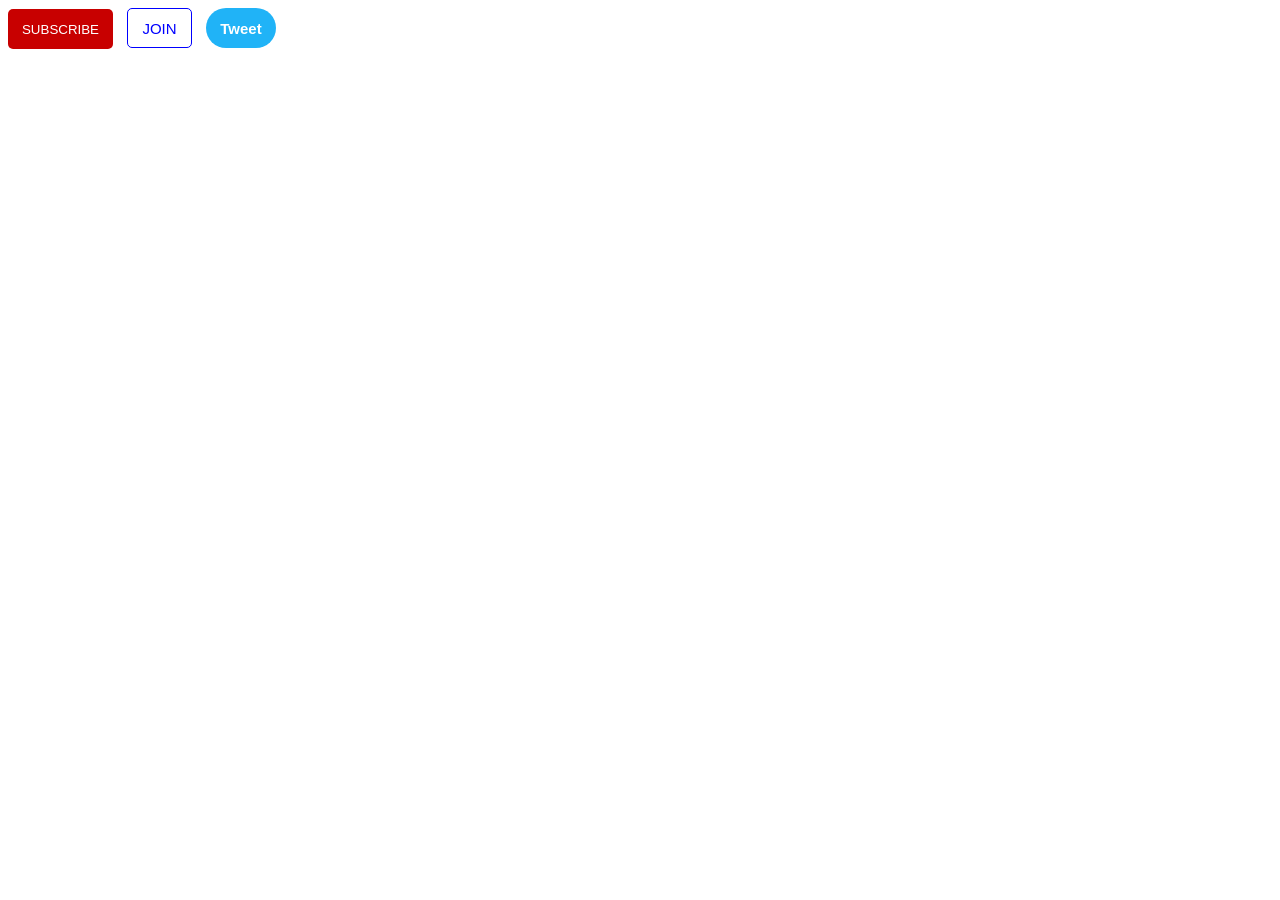
==== YTCloneFocusDevLearningBasic/buttons.html @ 2c28cf11 "buttons" ====
<!doctype html>
<html lang="en">
  <head>
    <meta charset="UTF-8" />
    <meta name="viewport" content="width=device-width, initial-scale=1.0" />
    <title>CSS practice</title>
    <style>
      .subscribe-button {
        background-color: rgb(200, 0, 0);
        color: white;
        border: none;
        height: 40px;
        width: 105px;
        border-radius: 5px;
        cursor: pointer;
        margin-right: 10px;
      }
      .join-button {
        background-color: rgb(255, 255, 255);
        color: blue;
        border-color: blue;
        height: 40px;
        width: 65px;
        border-radius: 5px;
        cursor: pointer;
        font-size: 15px;
        border-style: solid;
        border-width: 1px;
        margin-right: 10px;
      }
      .join-button:hover {
        background-color: rgb(53, 104, 224);
        color: white;
        font-size: 18px;
      }
      .tweet-button {
        background-color: rgb(32, 179, 247);
        color: rgb(255, 255, 255);
        border: none;
        height: 40px;
        width: 70px;
        border-radius: 32px;
        cursor: pointer;
        font-size: 15px;
        font-weight: bold;
      }
    </style>
  </head>
  <body>
    <button class="subscribe-button">SUBSCRIBE</button>
    <button class="join-button">JOIN</button>
    <button class="tweet-button">Tweet</button>
  </body>
</html>
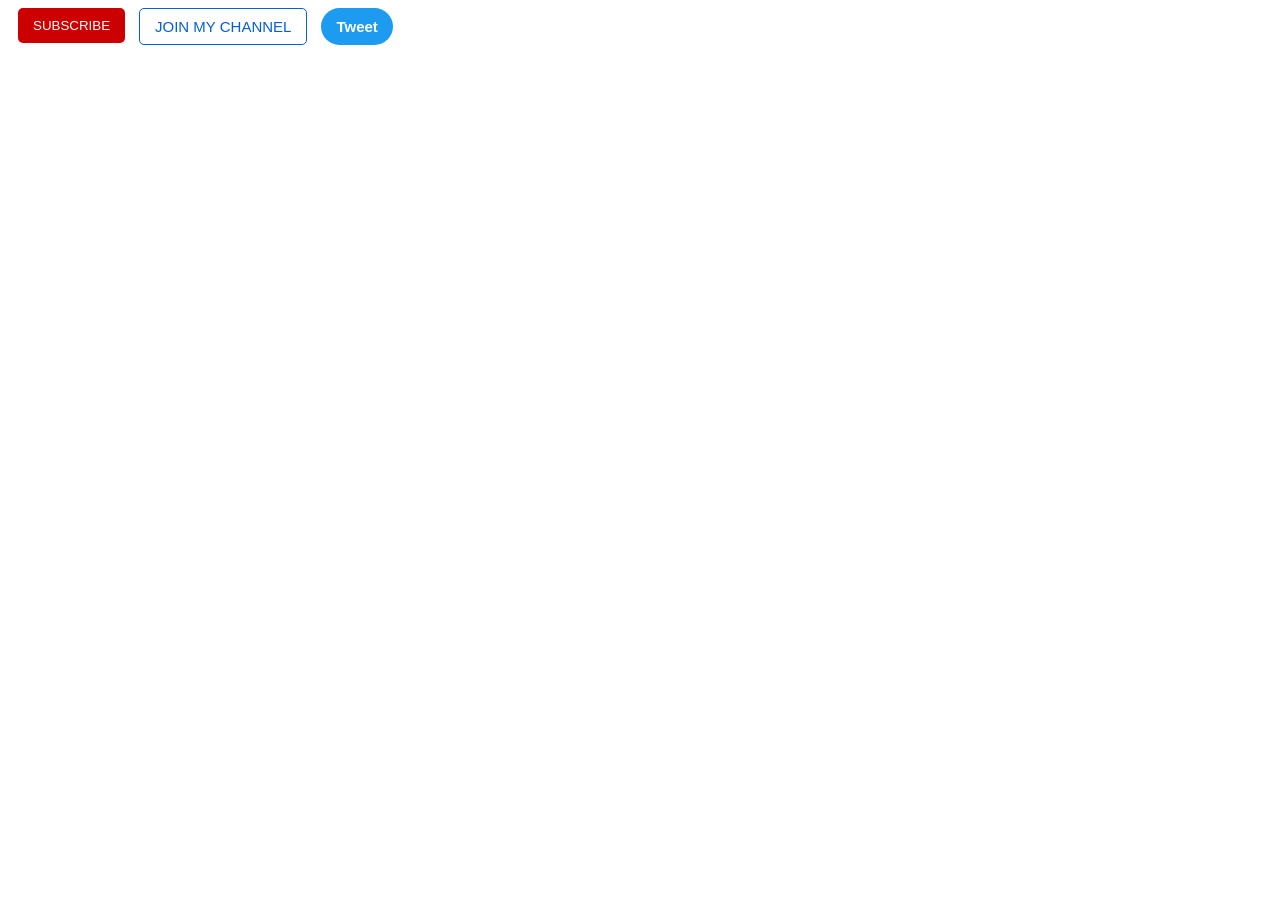
==== commit 8cd1718b: "CSS box" ====
--- a/YTCloneFocusDevLearningBasic/buttons.html
+++ b/YTCloneFocusDevLearningBasic/buttons.html
@@ -6,49 +6,79 @@
     <title>CSS practice</title>
     <style>
       .subscribe-button {
-        background-color: rgb(200, 0, 0);
+        background-color: rgb(204, 0, 0);
         color: white;
         border: none;
-        height: 40px;
-        width: 105px;
+        padding-top: 10px;
+        padding-right: 15px;
+        padding-left: 15px;
+        padding-bottom: 10px;
         border-radius: 5px;
         cursor: pointer;
         margin-right: 10px;
+        margin-left: 10px;
+        transition: opacity 0.15s;
+        vertical-align: top;
+      }
+      .subscribe-button:hover {
+        opacity: 0.75;
+      }
+
+      .subscribe-button:active {
+        opacity: 0.5;
       }
       .join-button {
         background-color: rgb(255, 255, 255);
-        color: blue;
-        border-color: blue;
-        height: 40px;
-        width: 65px;
+        color: rgb(6, 95, 212);
+        border-color: rgb(6, 95, 212);
+        padding-top: 9px;
+        padding-bottom: 9px;
+        padding-left: 15px;
+        padding-right: 15px;
         border-radius: 5px;
         cursor: pointer;
         font-size: 15px;
         border-style: solid;
         border-width: 1px;
         margin-right: 10px;
+        transition:
+          background-color 0.15s,
+          color 0.15s;
+        vertical-align: top;
       }
       .join-button:hover {
-        background-color: rgb(53, 104, 224);
+        background-color: rgb(6, 95, 212);
         color: white;
-        font-size: 18px;
+      }
+      .join-button:active {
+        opacity: 0.75;
       }
       .tweet-button {
-        background-color: rgb(32, 179, 247);
+        background-color: rgb(29, 155, 240);
         color: rgb(255, 255, 255);
         border: none;
-        height: 40px;
-        width: 70px;
+        padding-top: 10px;
+        padding-bottom: 10px;
+        padding-left: 15px;
+        padding-right: 15px;
         border-radius: 32px;
         cursor: pointer;
         font-size: 15px;
         font-weight: bold;
+        transition: box-shadow 0.15s;
+        vertical-align: top;
+      }
+      .tweet-button:hover {
+        box-shadow: 2px 2px 10px rgba(0, 0, 0, 0.25);
+      }
+      .tweet-button:active {
+        opacity: 0.75;
       }
     </style>
   </head>
   <body>
     <button class="subscribe-button">SUBSCRIBE</button>
-    <button class="join-button">JOIN</button>
+    <button class="join-button">JOIN MY CHANNEL</button>
     <button class="tweet-button">Tweet</button>
   </body>
 </html>
